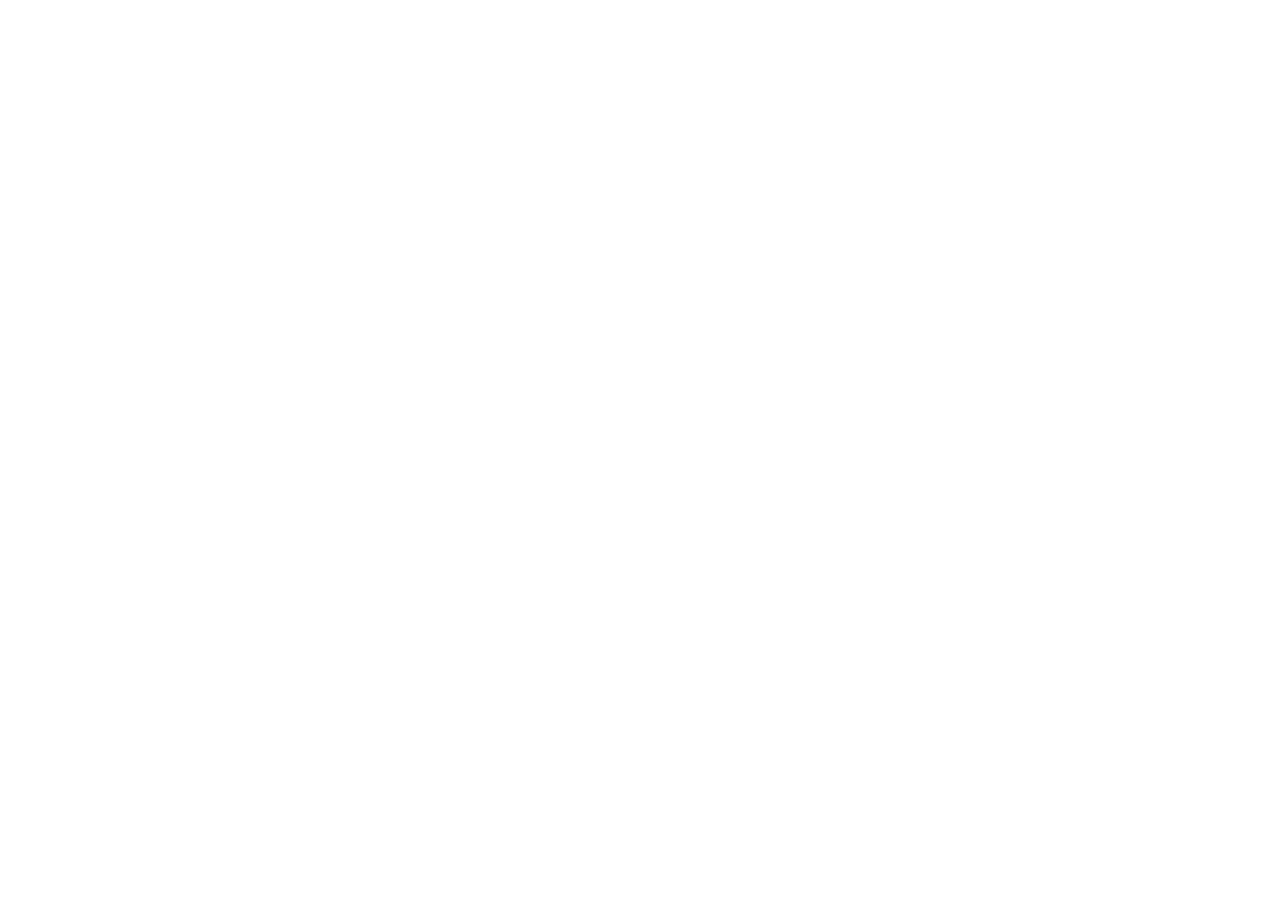
==== index.html @ af406b4c "first commit" ====
<!DOCTYPE html>
<html lang="en">
<head>
    <meta charset="UTF-8">
    <meta name="viewport" content="width=device-width, initial-scale=1.0">
    <title>RodriTareasProuectos</title>
</head>
<body>
    
</body>
</html>
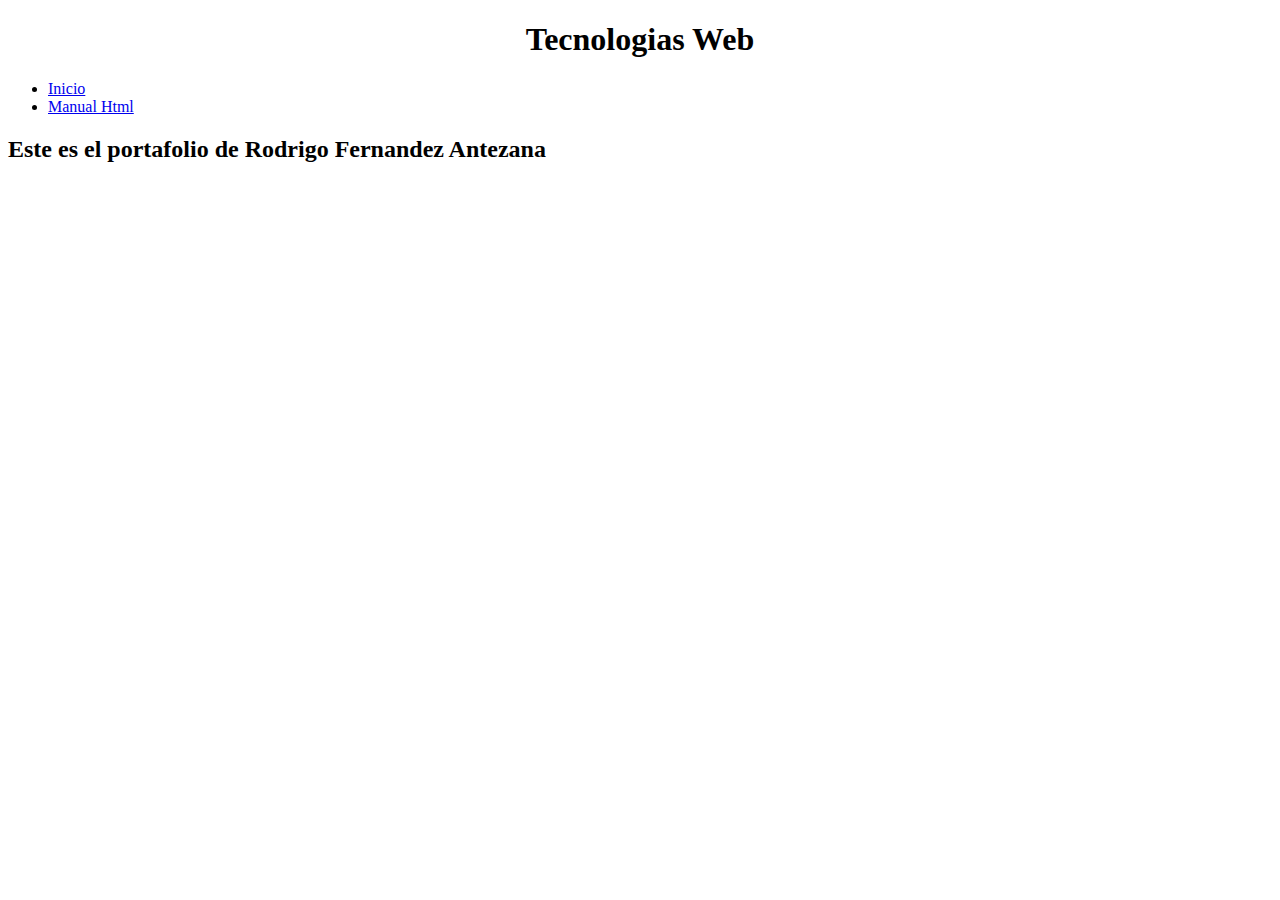
==== commit 78e762b2: "Añadido comienzo de manual" ====
--- a/index.html
+++ b/index.html
@@ -1,11 +1,32 @@
 <!DOCTYPE html>
 <html lang="en">
+
 <head>
     <meta charset="UTF-8">
     <meta name="viewport" content="width=device-width, initial-scale=1.0">
-    <title>RodriTareasProuectos</title>
+    <title>RodriTareasProyectos</title>
 </head>
+
 <body>
-    
+
+    <header style="text-align: center;">
+        <h1>
+            Tecnologias Web
+        </h1>
+        <nav style="text-align: left;">
+            <ul>
+                <li><a href="index.html" target="_self">Inicio</a></li> <!--Self nueva pestania-->
+                <li><a href="/Tareas/ManualHtml/manualhtml.html" target="_self">Manual Html</a></li> <!--Self nueva pestania-->
+            </ul>
+        </nav>
+    </header>
+    <main>
+        <div>
+            <h2>Este es el portafolio de Rodrigo Fernandez Antezana</h2>
+        </div>
+    </main>
+
+
 </body>
+
 </html>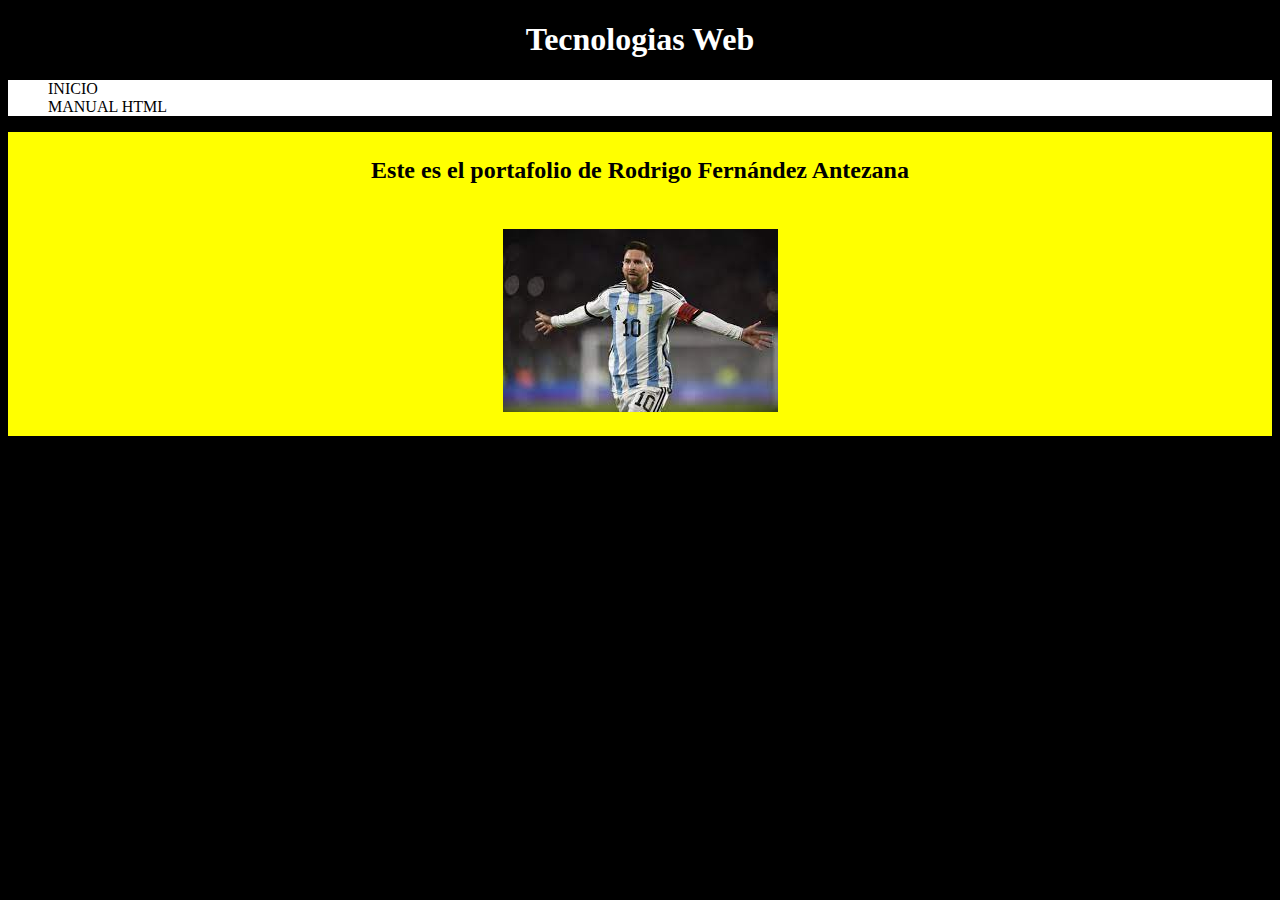
==== commit 5a96492e: "Clase 18/09 intro css y ajustes en manual" ====
--- a/index.html
+++ b/index.html
@@ -5,25 +5,29 @@
     <meta charset="UTF-8">
     <meta name="viewport" content="width=device-width, initial-scale=1.0">
     <title>RodriTareasProyectos</title>
+    <link rel="stylesheet" href="Tareas/ManualHtml/cssmanual/estilomanual.css">
 </head>
 
 <body>
-
-    <header style="text-align: center;">
+    <header >
         <h1>
             Tecnologias Web
         </h1>
-        <nav style="text-align: left;">
+        <nav>
             <ul>
-                <li><a href="index.html" target="_self">Inicio</a></li> <!--Self nueva pestania-->
-                <li><a href="/Tareas/ManualHtml/manualhtml.html" target="_self">Manual Html</a></li> <!--Self nueva pestania-->
+                <li><a style="color: black; text-decoration: none; " href="index.html" target="_self">INICIO</a></li> <!--Self nueva pestania-->
+                <li><a style="color: black; text-decoration: none;" href="/Tareas/ManualHtml/manualhtml.html" target="_self">MANUAL HTML</a></li> <!--Self nueva pestania-->
             </ul>
         </nav>
     </header>
     <main>
-        <div>
-            <h2>Este es el portafolio de Rodrigo Fernandez Antezana</h2>
+        <div style="text-align: center; padding: 5px; color: black;">
+            <h2>Este es el portafolio de Rodrigo Fernández Antezana</h2>
         </div>
+        <div style="text-align: center;">
+            <img style="padding: 20px;" src="Tareas/ManualHtml/imghtml/MessiPortada.jpg" alt="Messiiiiii">
+        </div>
+
     </main>
 
 
--- a/Tareas/ManualHtml/cssmanual/estilomanual.css
+++ b/Tareas/ManualHtml/cssmanual/estilomanual.css
@@ -0,0 +1,26 @@
+body{
+    background-color: black;
+    color: white;
+}
+header{
+    text-align: center;
+    background-color: black;
+    color: white;
+}
+nav{
+    text-align: left;
+}
+ul{
+    background-color: white;
+}
+ul.li{
+    color: red;
+}
+ul.li.a{
+    color: yellow;
+}
+main{
+    background-color: yellow;
+}
+
+
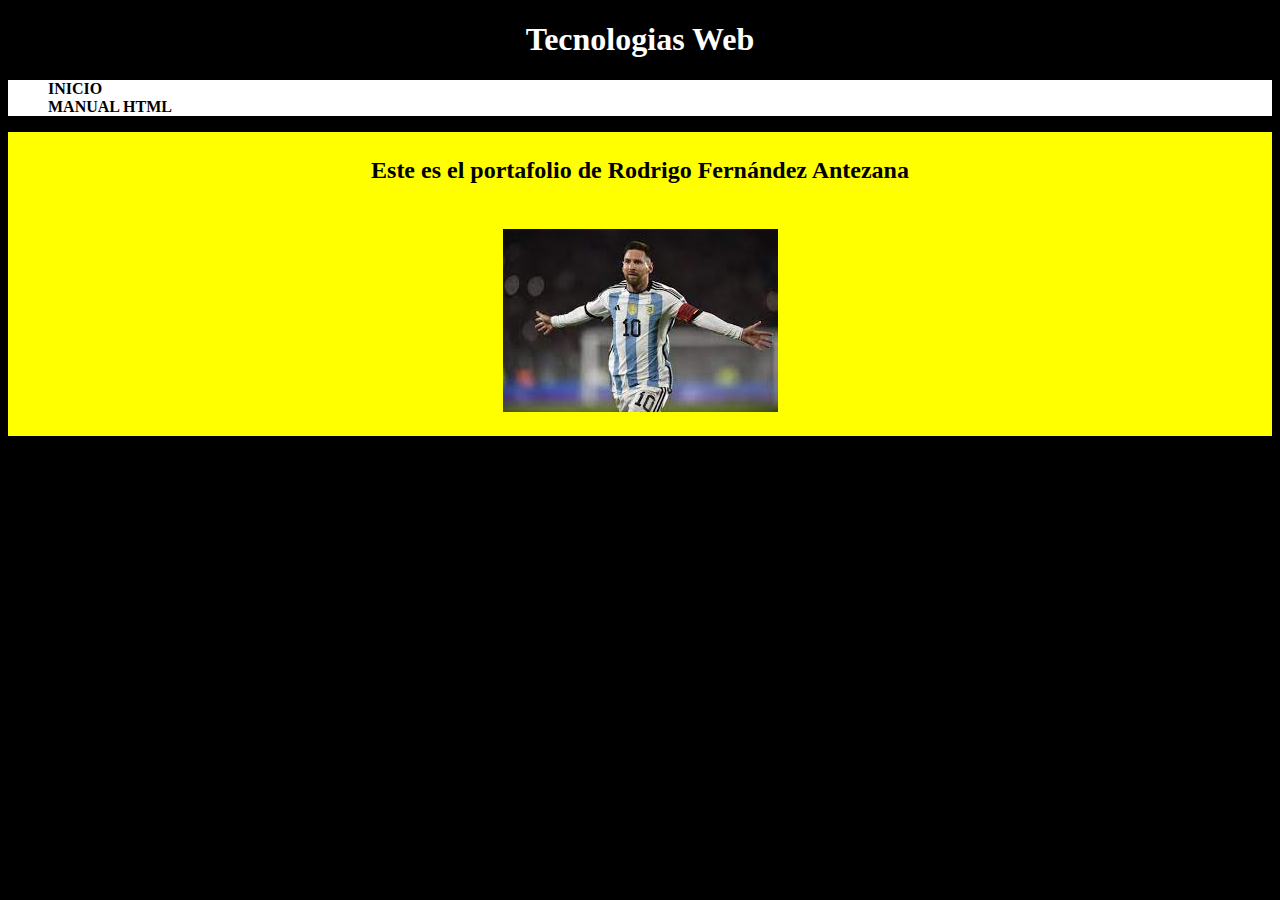
==== commit 2a063ab2: "Agregando menu de tareas 1" ====
--- a/index.html
+++ b/index.html
@@ -5,7 +5,7 @@
     <meta charset="UTF-8">
     <meta name="viewport" content="width=device-width, initial-scale=1.0">
     <title>RodriTareasProyectos</title>
-    <link rel="stylesheet" href="Tareas/ManualHtml/cssmanual/estilomanual.css">
+    <link rel="stylesheet" href="/tecwebproyectos/Tareas/ManualHtml/cssmanual/estilomanual.css">
 </head>
 
 <body>
@@ -16,7 +16,7 @@
         <nav>
             <ul>
                 <li><a style="color: black; text-decoration: none; " href="index.html" target="_self">INICIO</a></li> <!--Self nueva pestania-->
-                <li><a style="color: black; text-decoration: none;" href="/Tareas/ManualHtml/manualhtml.html" target="_self">MANUAL HTML</a></li> <!--Self nueva pestania-->
+                <li><a style="color: black; text-decoration: none;" href="/tecwebproyectos/Tareas/ManualHtml/manualhtml.html" target="_self">MANUAL HTML</a></li> <!--Self nueva pestania-->
             </ul>
         </nav>
     </header>
@@ -25,7 +25,7 @@
             <h2>Este es el portafolio de Rodrigo Fernández Antezana</h2>
         </div>
         <div style="text-align: center;">
-            <img style="padding: 20px;" src="Tareas/ManualHtml/imghtml/MessiPortada.jpg" alt="Messiiiiii">
+            <img style="padding: 20px;" src="/tecwebproyectos/Tareas/ManualHtml/imghtml/MessiPortada.jpg" alt="Messiiiiii">
         </div>
 
     </main>
--- a/tecwebproyectos/Tareas/ManualHtml/cssmanual/estilomanual.css
+++ b/tecwebproyectos/Tareas/ManualHtml/cssmanual/estilomanual.css
@@ -0,0 +1,43 @@
+body{
+    background-color: black;
+    color: white;
+}
+header{
+    text-align: center;
+    background-color: black;
+    color: white;
+}
+nav{
+    text-align: left;
+}
+ul{
+    background-color: white;
+}
+ul.li{
+    color: red;
+}
+ul.li.a{
+    color: yellow;
+}
+main{
+    background-color: yellow;
+}
+
+
+.encabezado{
+    background-color: rgb(255, 255, 255);
+    
+}
+.colElemento{
+    text-align: center;
+    background-color: black;
+    color: white;
+}
+td{
+    background-color: darkgray;
+}
+a{
+    color: black;
+    text-decoration: none;
+    font-weight: bold;
+}